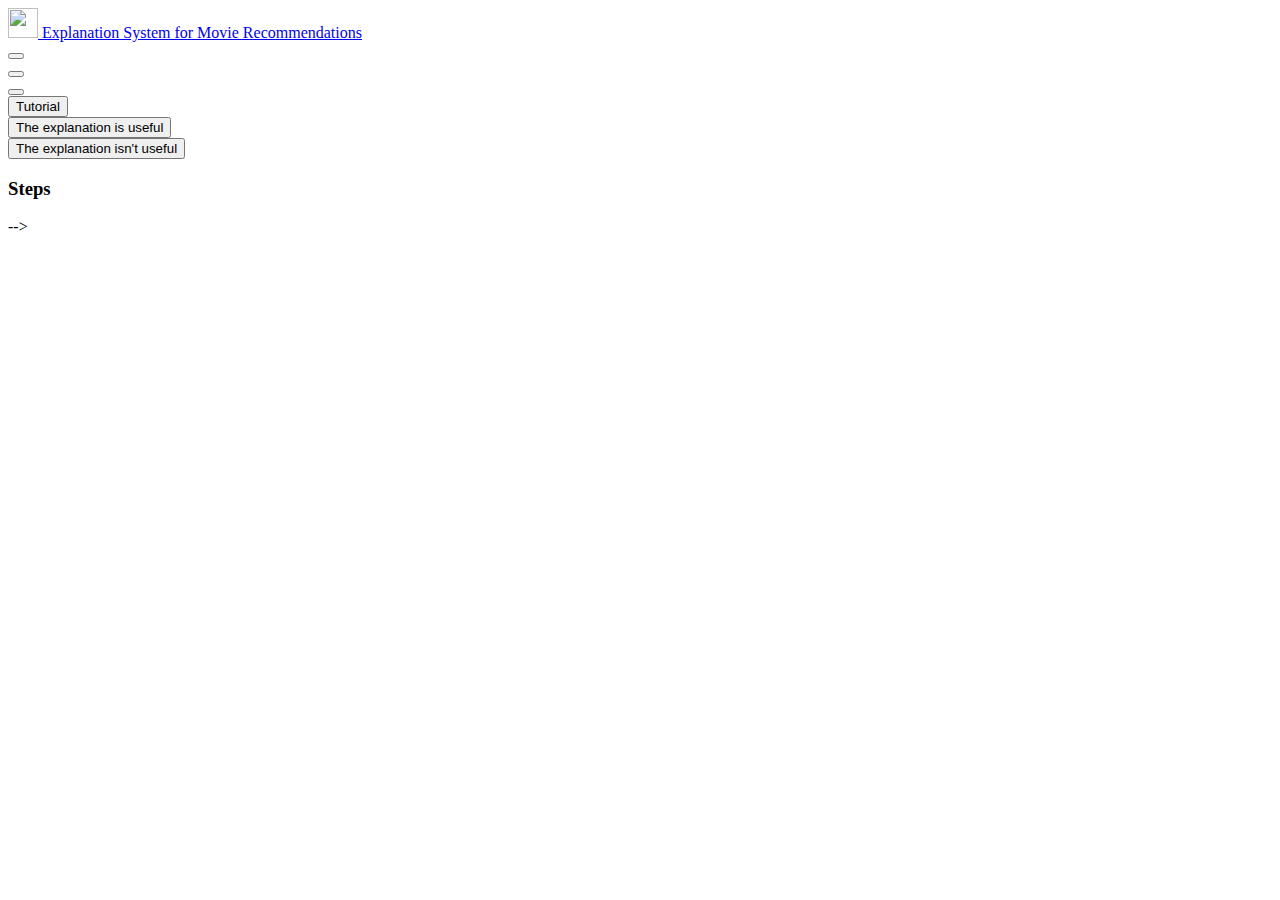
==== en/index.html @ d210d363 "Forgetting lateral on the right" ====
<!DOCTYPE html>
<html>
<head>

	<meta charset="utf-8">
	<!-- <link rel="stylesheet" href="css/style.css"> -->
	<title>Explanation System</title>

	<!-- Bootstrap CSS -->
	<link rel="stylesheet" href="https://stackpath.bootstrapcdn.com/bootstrap/4.2.1/css/bootstrap.min.css" integrity="sha384-GJzZqFGwb1QTTN6wy59ffF1BuGJpLSa9DkKMp0DgiMDm4iYMj70gZWKYbI706tWS" crossorigin="anonymous">

	<link rel="stylesheet" type="text/css" href="explain.css">

	<!-- Iconos: Lo pongo aquí para que se cargue al principio -->
	<script src="https://kit.fontawesome.com/f293aef466.js" crossorigin="anonymous"></script>
	
	
</head>
<body class="scrollbar-primary">

	<nav class="navbar navbar-light bg-light">
	  <a class="navbar-brand" href="#">
	    <img src="img/gaia-color-blanco.png" width="30" height="30" class="d-inline-block align-top" alt="">
	    Explanation System for Movie Recommendations
	  </a>
	</nav>

	<div class="container-fluid">
		
		
		<div class="h-100 row">
			<div class="h-100 col-md-10">

				<div id="graph_controls" class="row">
					<div id="explanations_buttons" class="col-md-6 "></div>
					<div class="col-sd-3">
						<div class="row">
							<button id="undo" type="button" class="btn btn-outline-primary btn-block" aria-hidden="true">
								<i class="fa fa-undo" aria-hidden="true"></i><div id="undo_text" ></div>
							</button> <!--<i class="fa fa-undo" aria-hidden="true"></i>-->
						</div>
					</div>
					
					<div class="col-sd-2">
						<div id="zoomGraph" class="row">
							<div class="col-md-6">
								<button id="btn_zoom_in" type="button" class="btn btn-outline-primary btn-block"><i class="fas fa-search-plus"></i></button>
							</div>
							<div class="col-md-6">
								<button id="btn_zoom_out" type="button" class="btn btn-outline-primary btn-block"><i class="fas fa-search-minus"></i></button>
							</div>
						</div>
						
					</div>
				</div>

				<div id="container" class="scrollbar-primary"> 
					<div id="vis"> 
						
					</div>
				</div>
				
			</div>
			<!-- <div id="lateral" class="h-100 col-md-2">
				<div class="h-100 container-fluid">
					<div class="h-25 row">
						<div id="buttons" class="h-100 ">
							<!-- <div id="select_example" class="form-row">
								<div class="form-group col-md-8">
									<select id="options" class="form-control">
										<option selected>Examples...</option>
										<option value="example1/">Example 1</option>
										<option value="example2/">Example 2</option>
										<option value="example3/">Example 3</option>
										<option value="example4/">Example 4</option>
										<option value="example5/">Example 5</option>
									</select>
								</div>
								<div class="col-md-4">
									<button class="btn btn-outline-primary" id="btn_ver">Select</button>
								</div>
							</div> -->
							
							<div class="row">
								<div class="col-sm-12">
									<button id="btn_ver" type="button" class="btn btn-outline-primary btn-block">Tutorial</button>
								</div>
							</div>
							
							<div class="row">
								<div class="col-sm-12 evaluateRecommendation">
									<button id="btn_like" type="button" class="btn btn-outline-success btn-block">The explanation is useful</button>
								</div>
							</div>
							<div class="row">
								<div class="col-sm-12 evaluateRecommendation">
									<button id="btn_dislike" type="button" class="btn btn-outline-danger btn-block">The explanation isn't useful</button>
								</div>
							</div>

						</div>
					</div>

					<div class="row">
						<div id="commands" >
							<h3><i class="far fa-ballot"></i>Steps</h3>
						</div>
						
						<div class="row">
							<div class="col-sm-12">
								<ul id="steps_list">
								</ul>
							</div>
						</div>

						
				</div>
			</div> -->
		</div>
		
	</div>

	
</body>

<!-- Scripts visualización de grafos -->
<script src="https://ajax.aspnetcdn.com/ajax/jQuery/jquery-3.4.1.min.js"></script>
<script src="https://d3js.org/d3.v3.min.js"></script>
<script src="https://d3js.org/d3-polygon.v1.min.js"></script>
<script src="js/graph.js"></script>

<!-- Scripts página-->
<script src="https://cdn.jsdelivr.net/npm/js-cookie@rc/dist/js.cookie.min.js"></script>
<script src="js/explanations.js"></script>
<script src="js/index.js"></script>
	
<!-- Scripts plantilla bootstrap --> 
<script src="https://cdnjs.cloudflare.com/ajax/libs/popper.js/1.14.6/umd/popper.min.js" integrity="sha384-wHAiFfRlMFy6i5SRaxvfOCifBUQy1xHdJ/yoi7FRNXMRBu5WHdZYu1hA6ZOblgut" crossorigin="anonymous"></script> 
<script src="https://stackpath.bootstrapcdn.com/bootstrap/4.2.1/js/bootstrap.min.js" integrity="sha384-B0UglyR+jN6CkvvICOB2joaf5I4l3gm9GU6Hc1og6Ls7i6U/mkkaduKaBhlAXv9k" crossorigin="anonymous"></script> 
<script src="https://cdnjs.cloudflare.com/ajax/libs/bootbox.js/5.4.0/bootbox.min.js"></script>


</html>
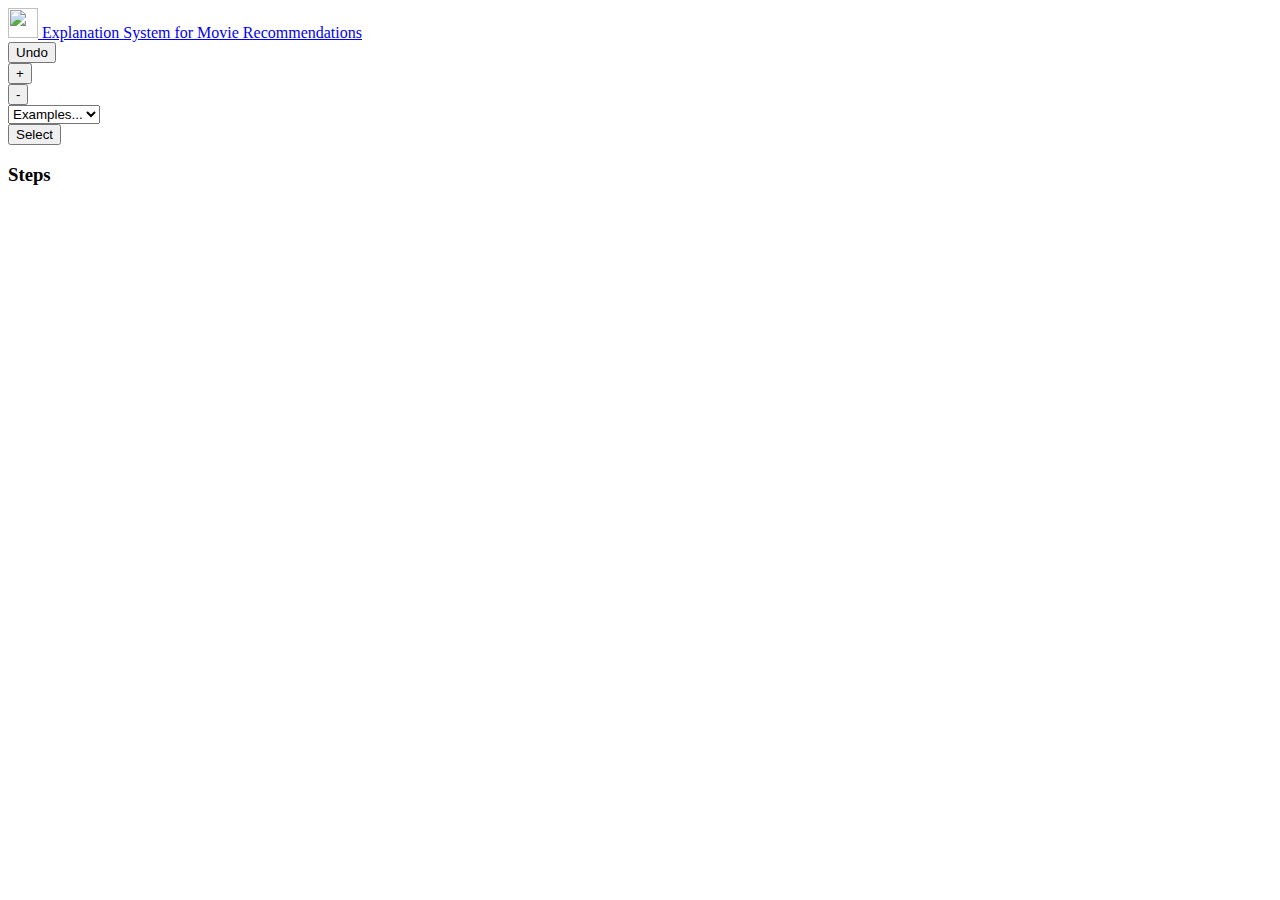
==== commit 7896fb20: "Fixing problems" ====
--- a/en/index.html
+++ b/en/index.html
@@ -36,7 +36,7 @@
 					<div class="col-sd-3">
 						<div class="row">
 							<button id="undo" type="button" class="btn btn-outline-primary btn-block" aria-hidden="true">
-								<i class="fa fa-undo" aria-hidden="true"></i><div id="undo_text" ></div>
+								Undo<div id="undo_text" ></div>
 							</button> <!--<i class="fa fa-undo" aria-hidden="true"></i>-->
 						</div>
 					</div>
@@ -44,10 +44,12 @@
 					<div class="col-sd-2">
 						<div id="zoomGraph" class="row">
 							<div class="col-md-6">
-								<button id="btn_zoom_in" type="button" class="btn btn-outline-primary btn-block"><i class="fas fa-search-plus"></i></button>
+								<!-- <button id="btn_zoom_in" type="button" class="btn btn-outline-primary btn-block"><i class="fas fa-search-plus"></i></button> -->
+								<button id="btn_zoom_in" type="button" class="btn btn-outline-primary btn-block">+</button>
 							</div>
 							<div class="col-md-6">
-								<button id="btn_zoom_out" type="button" class="btn btn-outline-primary btn-block"><i class="fas fa-search-minus"></i></button>
+								<!-- <button id="btn_zoom_out" type="button" class="btn btn-outline-primary btn-block"><i class="fas fa-search-minus"></i></button> -->
+								<button id="btn_zoom_out" type="button" class="btn btn-outline-primary btn-block">-</button> 
 							</div>
 						</div>
 						
@@ -61,11 +63,11 @@
 				</div>
 				
 			</div>
-			<!-- <div id="lateral" class="h-100 col-md-2">
+			<div id="lateral" class="h-100 col-md-2">
 				<div class="h-100 container-fluid">
 					<div class="h-25 row">
 						<div id="buttons" class="h-100 ">
-							<!-- <div id="select_example" class="form-row">
+							<div id="select_example" class="form-row">
 								<div class="form-group col-md-8">
 									<select id="options" class="form-control">
 										<option selected>Examples...</option>
@@ -79,13 +81,14 @@
 								<div class="col-md-4">
 									<button class="btn btn-outline-primary" id="btn_ver">Select</button>
 								</div>
-							</div> -->
-							
+							</div> 
+
+							<!--
 							<div class="row">
 								<div class="col-sm-12">
 									<button id="btn_ver" type="button" class="btn btn-outline-primary btn-block">Tutorial</button>
-								</div>
-							</div>
+								</div>und
+							</div> 
 							
 							<div class="row">
 								<div class="col-sm-12 evaluateRecommendation">
@@ -96,7 +99,7 @@
 								<div class="col-sm-12 evaluateRecommendation">
 									<button id="btn_dislike" type="button" class="btn btn-outline-danger btn-block">The explanation isn't useful</button>
 								</div>
-							</div>
+							</div> -->
 
 						</div>
 					</div>
@@ -115,7 +118,7 @@
 
 						
 				</div>
-			</div> -->
+			</div> 
 		</div>
 		
 	</div>
